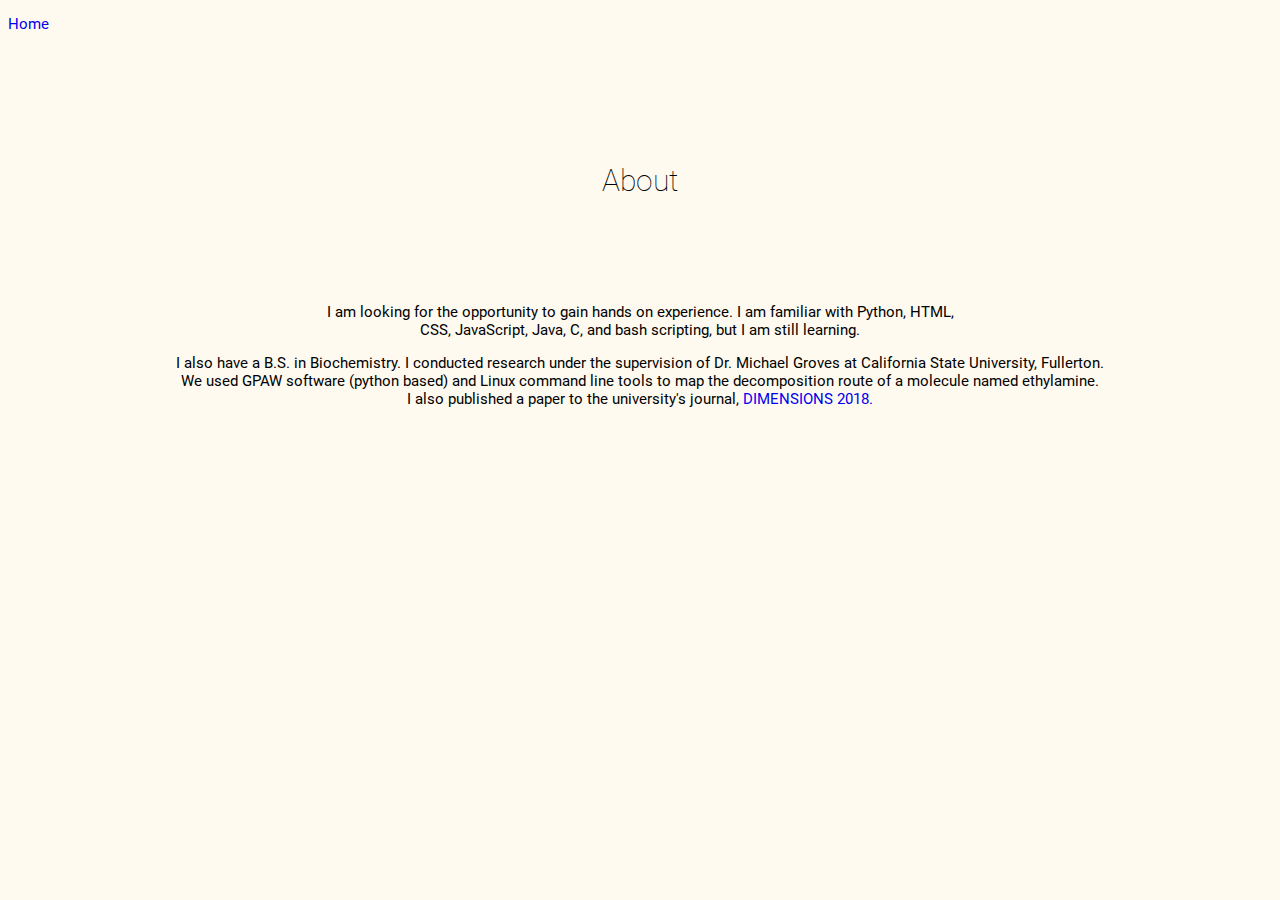
==== about.html @ 24984649 "Add layout changes" ====
<!DOCTYPE html>
<html lang="en">
<head>
  <link rel="stylesheet" type="text/css" href="aboutstyle.css">
    <meta charset="UTF-8">
    <meta name="viewport" content="width=device-width, initial-scale=1.0">
    <title>Waseefa Ahmed &#127802;</title>
</head>
<body>

  <p id="home"><a href="index.html">Home</a></p>
  <p id= "name">About</p>

  <div class="main">
  <p>I am looking for the opportunity to gain hands on experience. I am familiar with Python, HTML, <br> CSS, JavaScript, Java, C, and bash scripting, but I am still learning.</p>
  <p>I also have a B.S. in Biochemistry. I conducted research under the supervision of Dr. Michael Groves at California State University, Fullerton. <br> We used GPAW software (python based) and Linux command line tools to map the decomposition route of a molecule named ethylamine.
    <br> I also published a paper to the university's journal, <a href="src/Images/Dimensions2018_web.pdf#page=75" target="_blank"> DIMENSIONS 2018.</a></p>
  </div>


</body>
</html>
---- aboutstyle.css ----
@font-face {
  font-family: 'webfont';
  src: url('src/fonts/Roboto-Regular.ttf');
  font-weight: normal;
}

@font-face {
  font-family: 'webfont-thin';
  src: url('src/fonts/Roboto-Thin.ttf');
  font-weight: normal;
}

* {
    /*background-color: #fdf9f2;*/
    background-color: #FFFAF0;
}

#home {
  text-align: left;
  font-family: "webfont";
}

#name {
  color: black;
  text-align: center;
  font-family: "webfont-thin";
  font-size: 30px;
  padding-top: 100px;
}

.main {
  padding: 60px;
  text-align: center;
}

p {
  font-family: "webfont";
  font-size: 15px;
  color: black;
}

a {
  text-decoration: none;
}

a:hover {
  color: grey !important;
}

a:visited {
  color: black;
}

.headers {
  text-align: center;
}


}
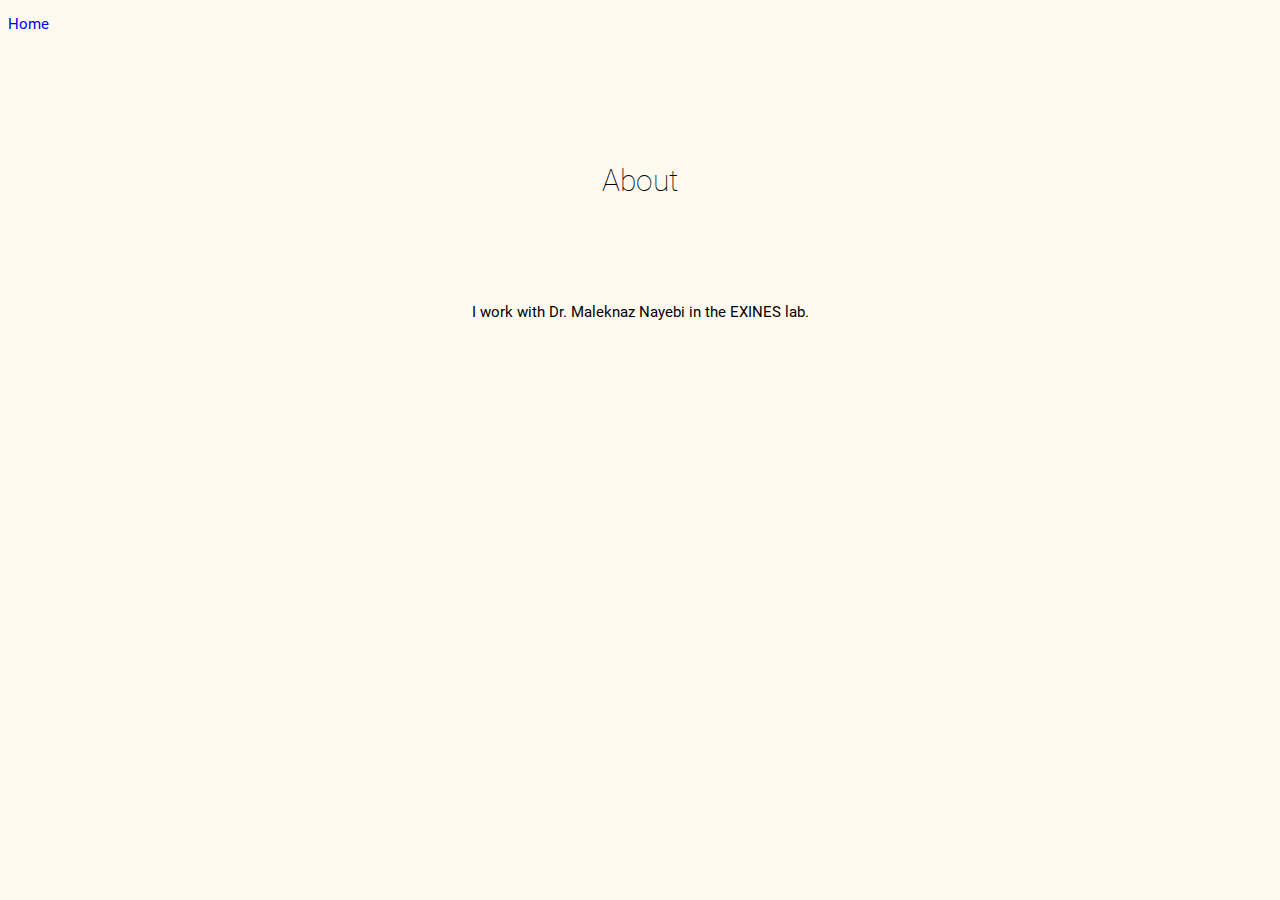
==== commit d790751a: "Update about me" ====
--- a/about.html
+++ b/about.html
@@ -12,9 +12,12 @@
   <p id= "name">About</p>
 
   <div class="main">
+  <!--
   <p>I am looking for the opportunity to gain hands on experience. I am familiar with Python, HTML, <br> CSS, JavaScript, Java, C, and bash scripting, but I am still learning.</p>
   <p>I also have a B.S. in Biochemistry. I conducted research under the supervision of Dr. Michael Groves at California State University, Fullerton. <br> We used GPAW software (python based) and Linux command line tools to map the decomposition route of a molecule named ethylamine.
     <br> I also published a paper to the university's journal, <a href="src/Images/Dimensions2018_web.pdf#page=75" target="_blank"> DIMENSIONS 2018.</a></p>
+  -->
+  <p> I work with Dr. Maleknaz Nayebi in the EXINES lab. <p>
   </div>
 
 
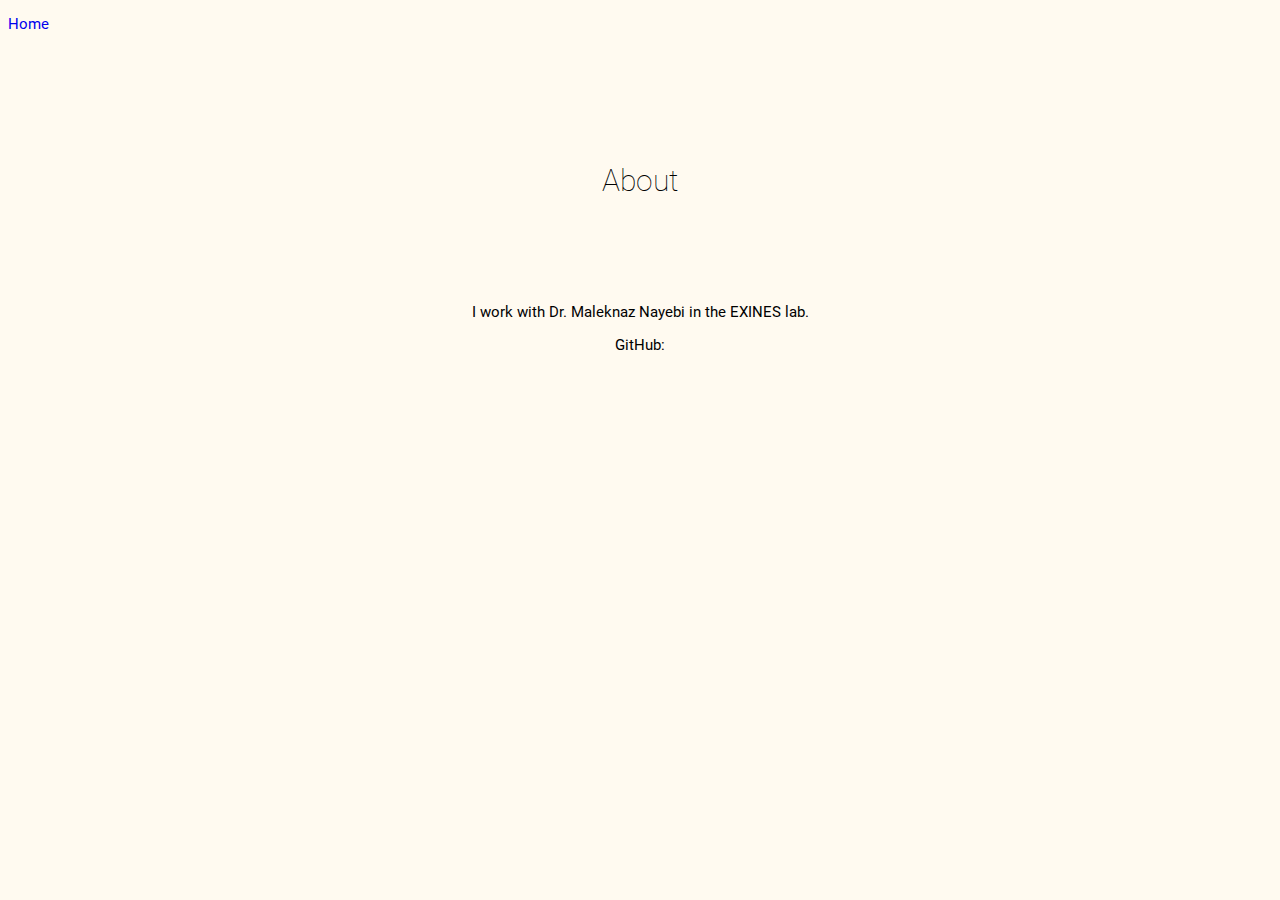
==== commit 6226a453: "Add GitHub link" ====
--- a/about.html
+++ b/about.html
@@ -18,6 +18,7 @@
     <br> I also published a paper to the university's journal, <a href="src/Images/Dimensions2018_web.pdf#page=75" target="_blank"> DIMENSIONS 2018.</a></p>
   -->
   <p> I work with Dr. Maleknaz Nayebi in the EXINES lab. <p>
+  <p> GitHub: <a href="https://github.com/Piuli" target="_blank"></a>
   </div>
 
 
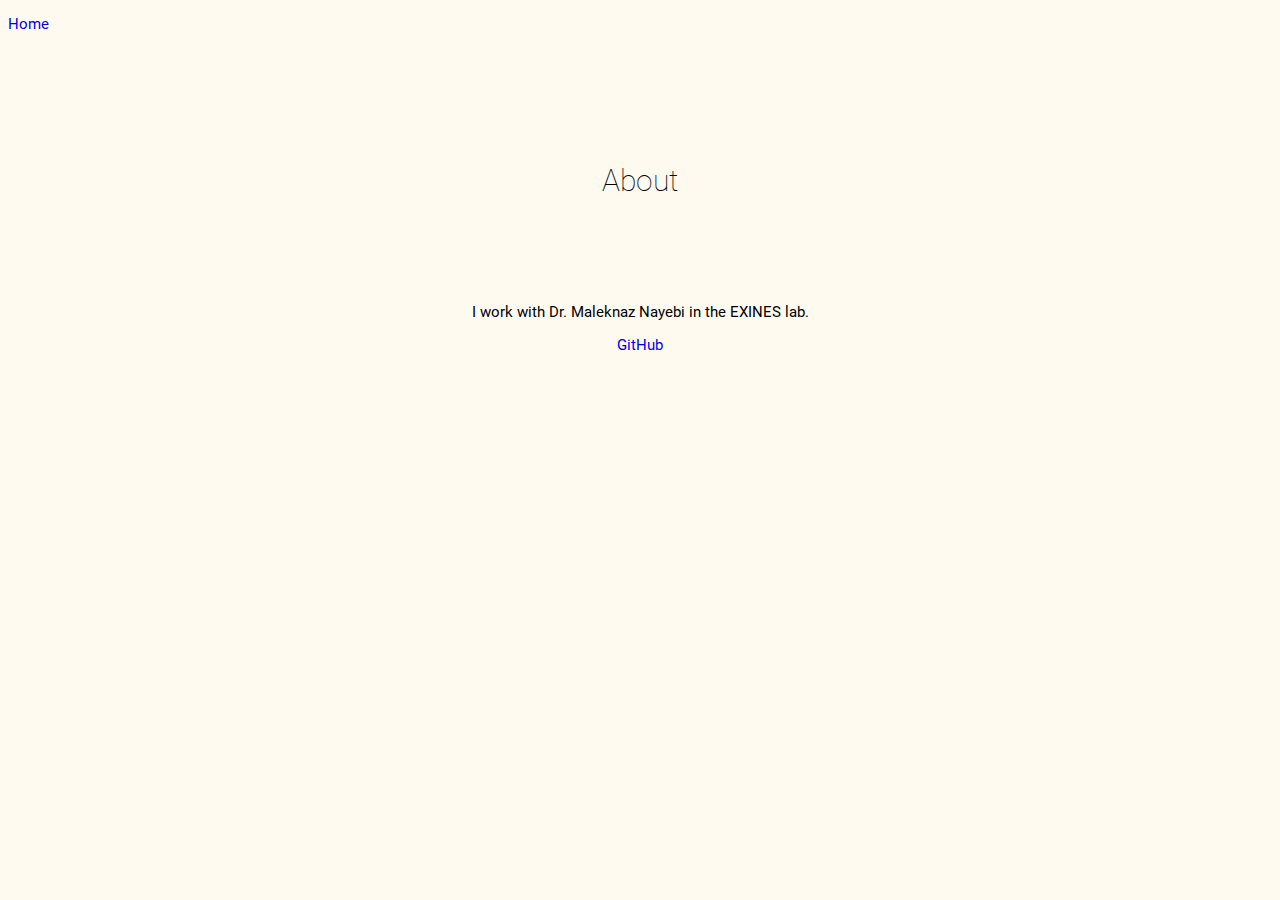
==== commit dbc2c4c8: "Update GitHub link" ====
--- a/about.html
+++ b/about.html
@@ -18,7 +18,7 @@
     <br> I also published a paper to the university's journal, <a href="src/Images/Dimensions2018_web.pdf#page=75" target="_blank"> DIMENSIONS 2018.</a></p>
   -->
   <p> I work with Dr. Maleknaz Nayebi in the EXINES lab. <p>
-  <p> GitHub: <a href="https://github.com/Piuli" target="_blank"></a>
+  <p><a href="https://github.com/Piuli" target="_blank">GitHub</a>
   </div>
 
 
